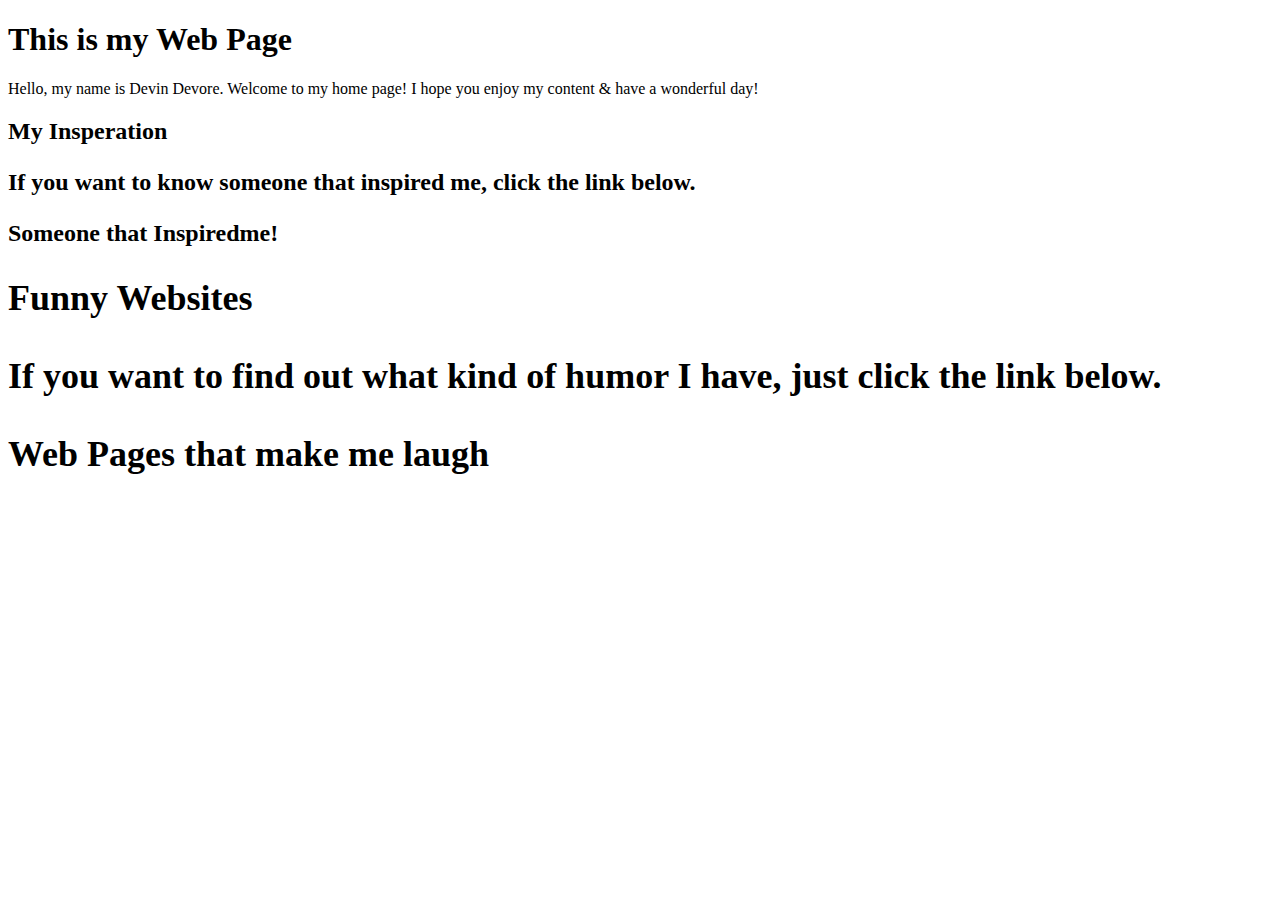
==== index.html @ 6827b9fe "Update index.html" ====
<!doctype html>
<html lang="en">
<head>
  <meta charset="utf-8">
  <title>My Web Page</title>
  <meta name="BACS200 Web Page for Devin D" content="Devin Devore Web Page">
  <link rel="stylesheet" href="css/styles.css?v=1.0">
</head>
<body>
  <h1>This is my Web Page</h1>
  <p>Hello, my name is Devin Devore. Welcome to my home page! I hope you enjoy my content & have a wonderful day!</p>
  
  <h2>My Insperation<h/2>
    <p>If you want to know someone that inspired me, click the link below.</p>
    <a href"https://icyybruh.github.io/inspire.html">Someone that <strong>Inspired</strong>me!</a>
    
   <h2>Funny Websites<h/2>
    <p>If you want to find out what kind of humor I have, just click the link below.</p>
     <a href"https://icyybruh.github.io/amuse.html">Web Pages that make me <strong>laugh</strong></a>
  
  
  <script src="js/scripts.js"></script>
</body>
</html>
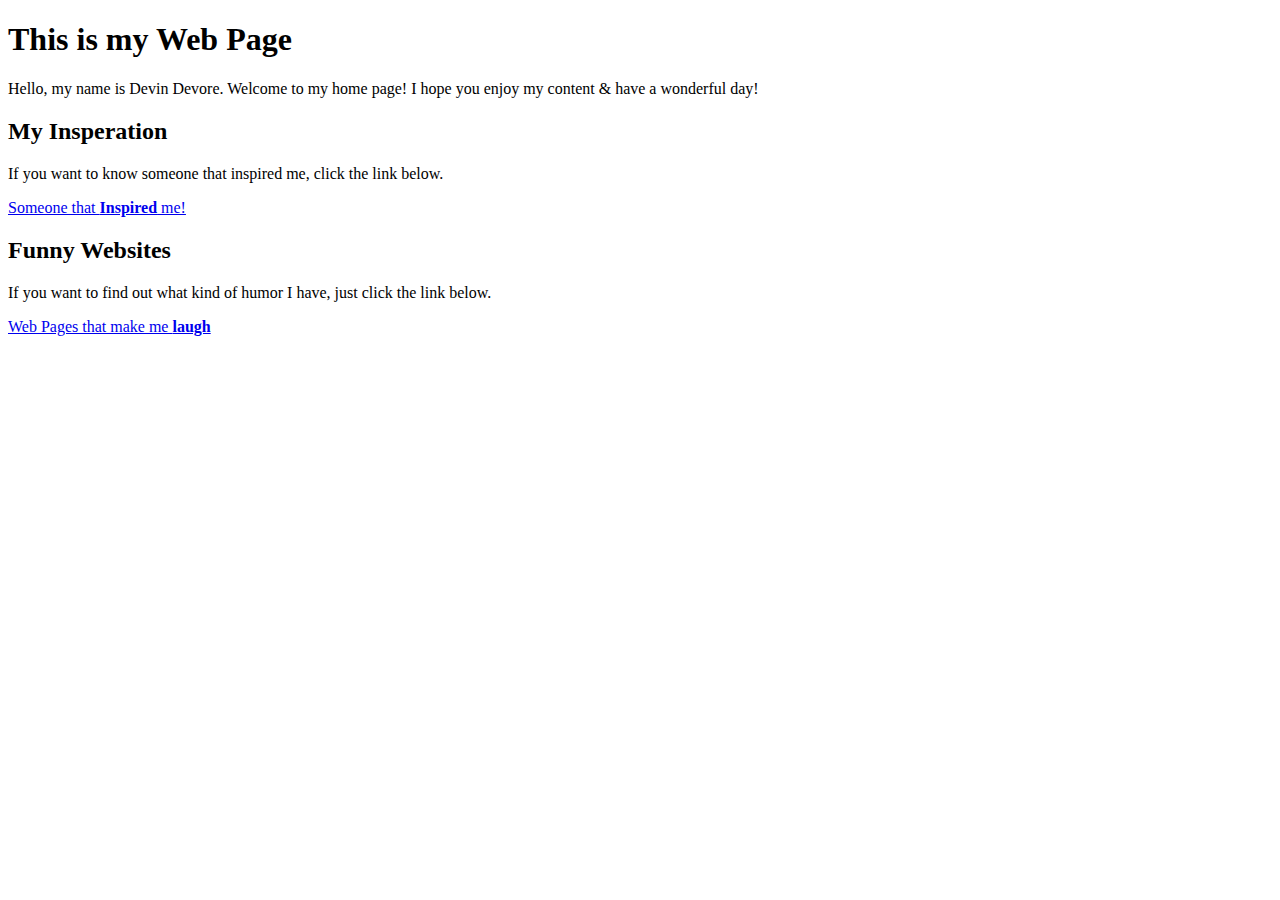
==== commit da557c2d: "Update index.html" ====
--- a/index.html
+++ b/index.html
@@ -10,13 +10,13 @@
   <h1>This is my Web Page</h1>
   <p>Hello, my name is Devin Devore. Welcome to my home page! I hope you enjoy my content & have a wonderful day!</p>
   
-  <h2>My Insperation<h/2>
+  <h2>My Insperation</h2>
     <p>If you want to know someone that inspired me, click the link below.</p>
-    <a href"https://icyybruh.github.io/inspire.html">Someone that <strong>Inspired</strong>me!</a>
+    <a href="https://icyybruh.github.io/inspire.html">Someone that <strong>Inspired</strong> me!</a>
     
-   <h2>Funny Websites<h/2>
+   <h2>Funny Websites</h2>
     <p>If you want to find out what kind of humor I have, just click the link below.</p>
-     <a href"https://icyybruh.github.io/amuse.html">Web Pages that make me <strong>laugh</strong></a>
+     <a href="https://icyybruh.github.io/amuse.html">Web Pages that make me <strong>laugh</strong></a>
   
   
   <script src="js/scripts.js"></script>
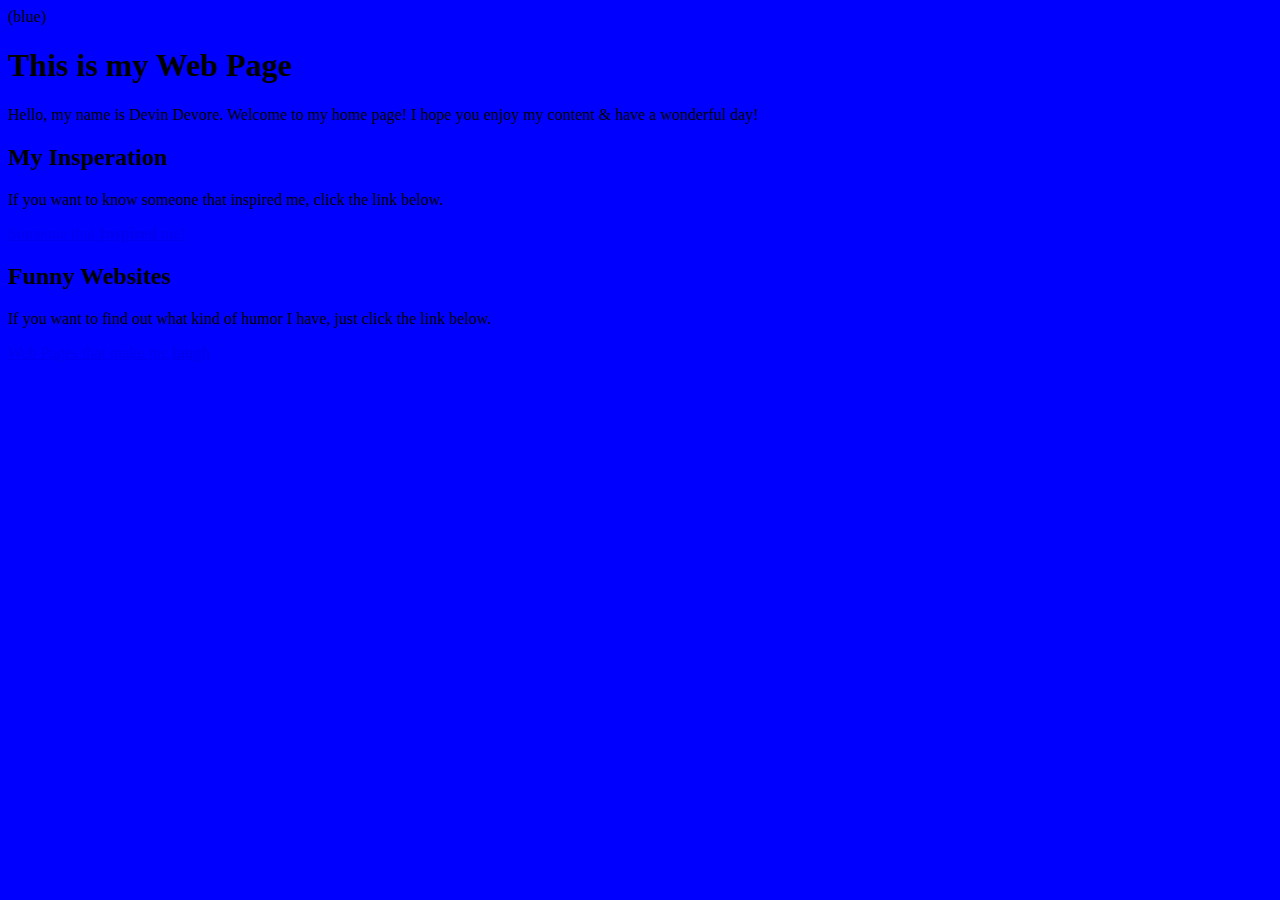
==== commit 94fc1fb1: "Update index.html" ====
--- a/index.html
+++ b/index.html
@@ -7,6 +7,7 @@
   <link rel="stylesheet" href="css/styles.css?v=1.0">
 </head>
 <body>
+  <body bgcolor="blue">(blue)
   <h1>This is my Web Page</h1>
   <p>Hello, my name is Devin Devore. Welcome to my home page! I hope you enjoy my content & have a wonderful day!</p>
   
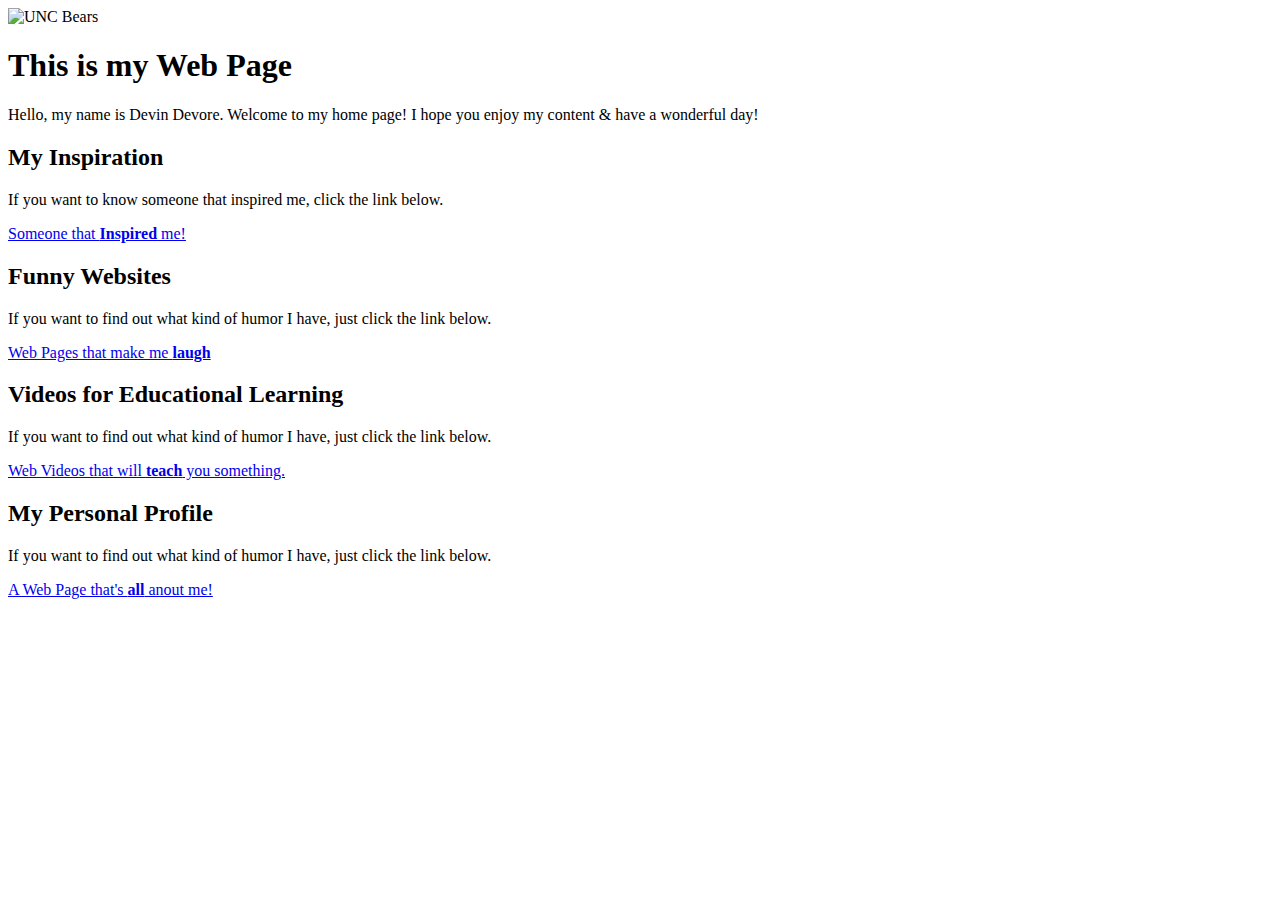
==== commit 2cef4f49: "Update index.html" ====
--- a/index.html
+++ b/index.html
@@ -7,11 +7,12 @@
   <link rel="stylesheet" href="css/styles.css?v=1.0">
 </head>
 <body>
-  <body bgcolor="blue">(blue)
+<img src="04_UNC_BearMascot_blue.jpg" alt="UNC Bears">
+  
   <h1>This is my Web Page</h1>
   <p>Hello, my name is Devin Devore. Welcome to my home page! I hope you enjoy my content & have a wonderful day!</p>
   
-  <h2>My Insperation</h2>
+  <h2>My Inspiration</h2>
     <p>If you want to know someone that inspired me, click the link below.</p>
     <a href="https://icyybruh.github.io/inspire.html">Someone that <strong>Inspired</strong> me!</a>
     
@@ -19,6 +20,15 @@
     <p>If you want to find out what kind of humor I have, just click the link below.</p>
      <a href="https://icyybruh.github.io/amuse.html">Web Pages that make me <strong>laugh</strong></a>
   
+  <h2>Videos for Educational Learning</h2>
+    <p>If you want to find out what kind of humor I have, just click the link below.</p>
+     <a href="https://icyybruh.github.io/educate.html">Web Videos that will <strong>teach</strong> you something.</a>
+  
+  <h2>My Personal Profile</h2>
+    <p>If you want to find out what kind of humor I have, just click the link below.</p>
+     <a href="https://icyybruh.github.io/profile.html">A Web Page that's <strong>all</strong> anout me!</a>
+  
+  
   
   <script src="js/scripts.js"></script>
 </body>
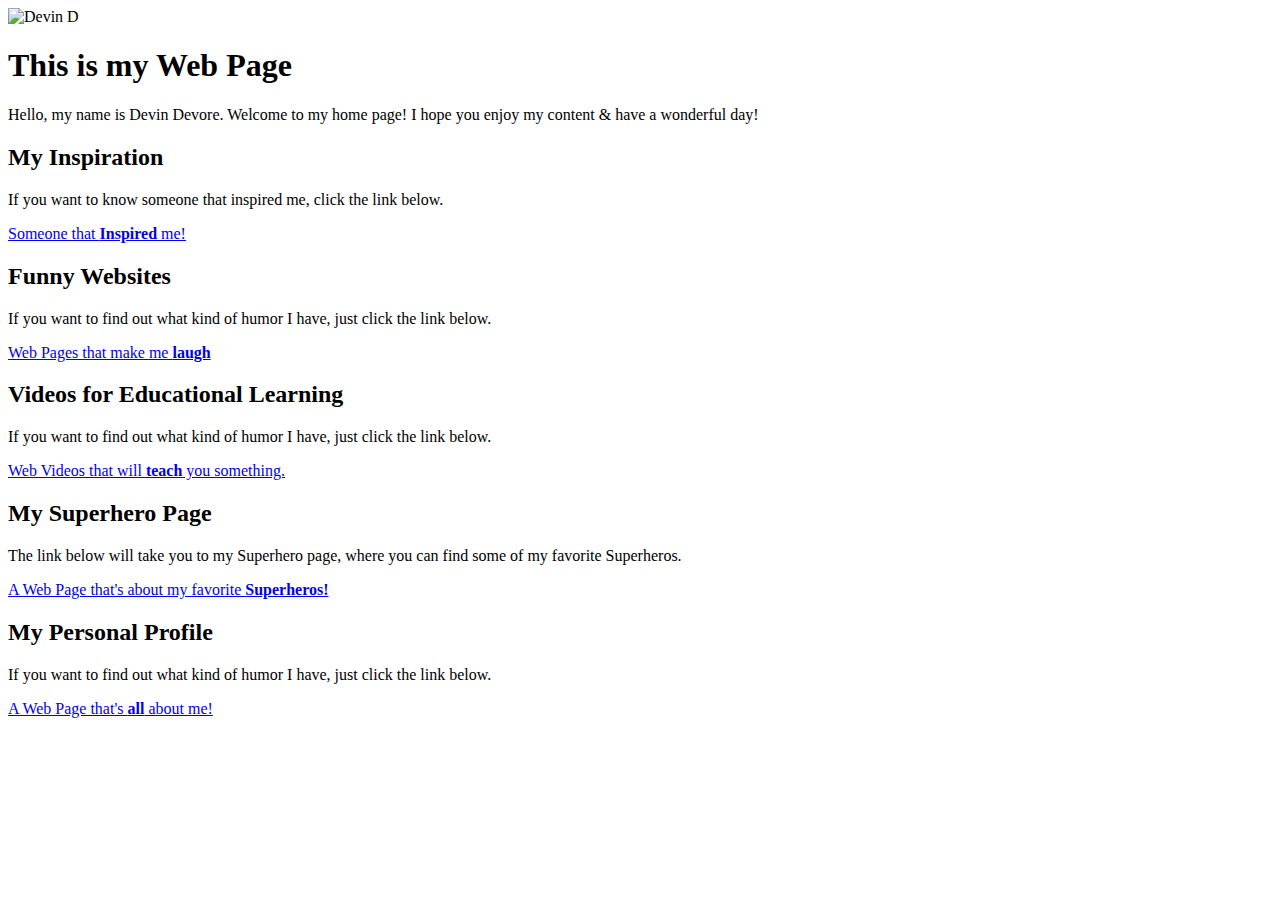
==== commit 4bc7ad2f: "Update index.html" ====
--- a/index.html
+++ b/index.html
@@ -7,7 +7,7 @@
   <link rel="stylesheet" href="css/styles.css?v=1.0">
 </head>
 <body>
-<img src="04_UNC_BearMascot_blue.jpg" alt="UNC Bears">
+<img src="icyybruh.github.io/images/Devin.jpg" alt="Devin D">
   
   <h1>This is my Web Page</h1>
   <p>Hello, my name is Devin Devore. Welcome to my home page! I hope you enjoy my content & have a wonderful day!</p>
@@ -23,10 +23,14 @@
   <h2>Videos for Educational Learning</h2>
     <p>If you want to find out what kind of humor I have, just click the link below.</p>
      <a href="https://icyybruh.github.io/educate.html">Web Videos that will <strong>teach</strong> you something.</a>
-  
+ 
+  <h2>My Superhero Page</h2>
+    <p>The link below will take you to my Superhero page, where you can find some of my favorite Superheros.</p>
+    <a href="https://icyybruh.github.io/Superhero.html">A Web Page that's about my favorite <strong>Superheros!</strong> </a>
+ 
   <h2>My Personal Profile</h2>
     <p>If you want to find out what kind of humor I have, just click the link below.</p>
-     <a href="https://icyybruh.github.io/profile.html">A Web Page that's <strong>all</strong> anout me!</a>
+     <a href="https://icyybruh.github.io/profile.html">A Web Page that's <strong>all</strong> about me!</a>
   
   
   
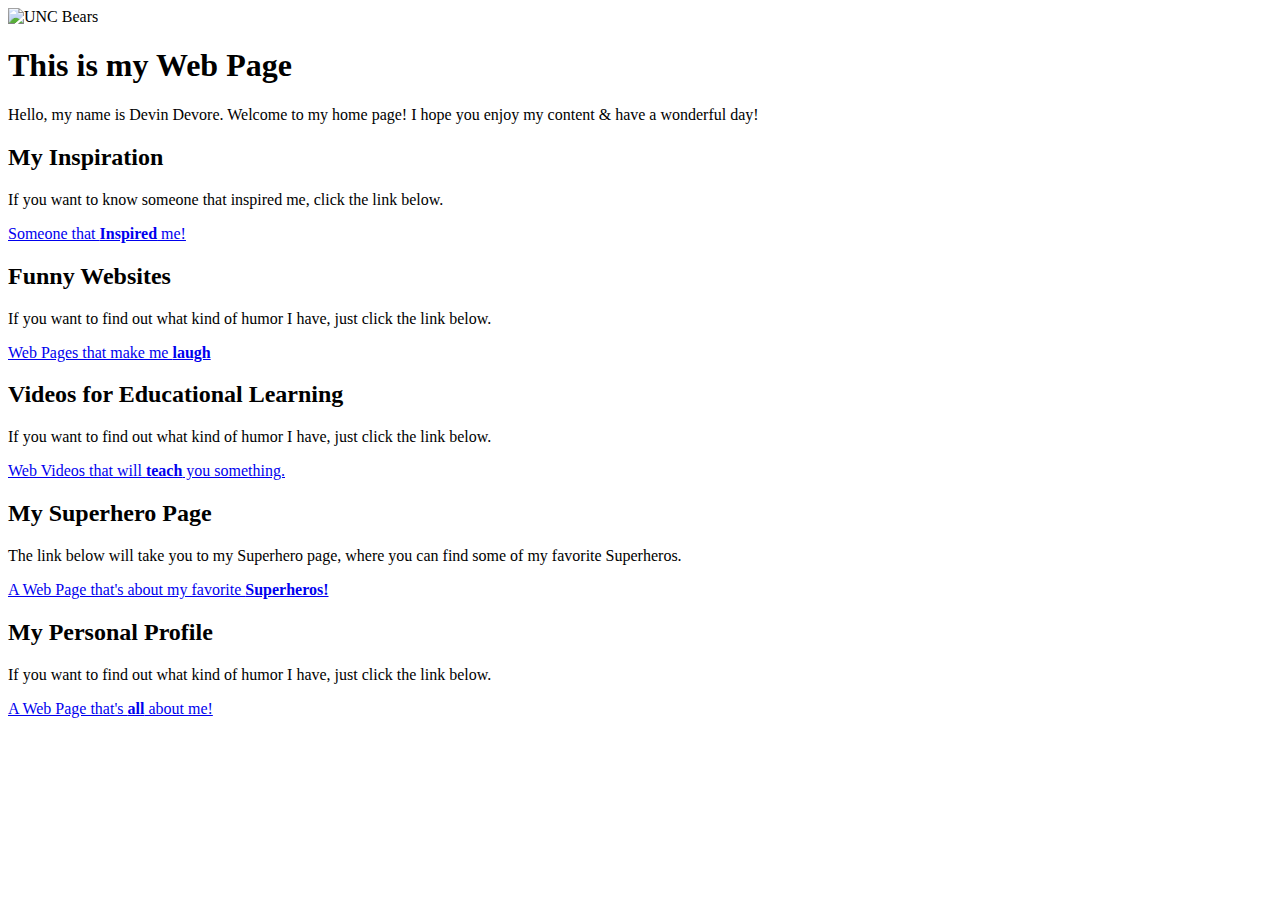
==== commit 1f1c1d37: "Update index.html" ====
--- a/index.html
+++ b/index.html
@@ -7,7 +7,7 @@
   <link rel="stylesheet" href="css/styles.css?v=1.0">
 </head>
 <body>
-<img src="icyybruh.github.io/images/Devin.jpg" alt="Devin D">
+<img src="<img src="https://cdn.dribbble.com/users/135838/screenshots/2065154/media/bfb10e106ffe844e9663a0c5ebf0f759.jpg?compress=1&resize=800x600&vertical=top" alt="UNC Bears">
   
   <h1>This is my Web Page</h1>
   <p>Hello, my name is Devin Devore. Welcome to my home page! I hope you enjoy my content & have a wonderful day!</p>
